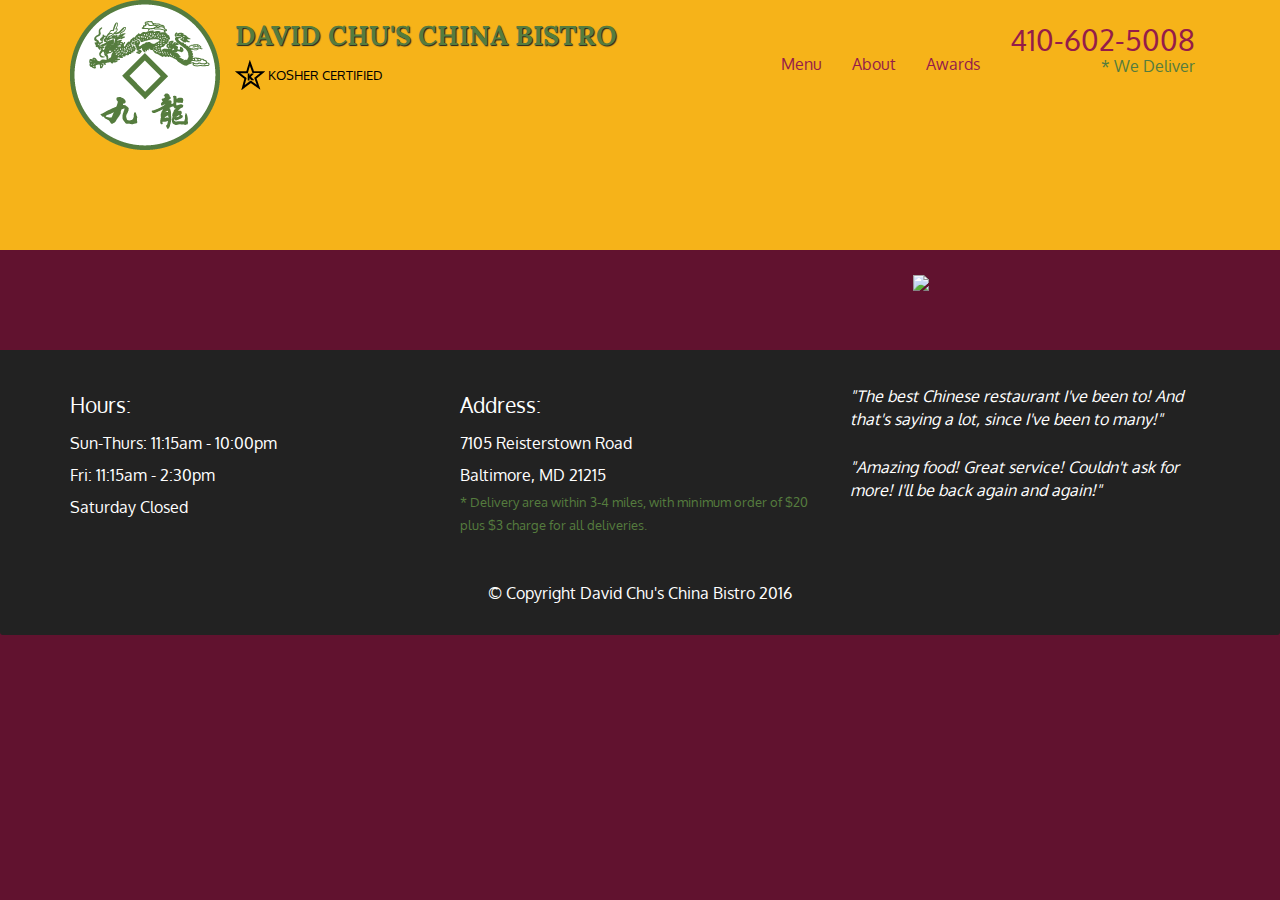
==== index.html @ 46f64e3c "Files" ====
<!Doctype html>
<html lang="en">
  <head>
    <meta charset="utf-8">
    <meta http-equiv="X-UA-Compatible" content="IE=edge">
    <meta name="viewport" content="width=device-width, initial-scale=1">
    <title>David Chu's China Bistro</title>
    <link rel="stylesheet" href="bootstrap.min.css">
    <link rel="stylesheet" href="style.css">
    <link href='https://fonts.googleapis.com/css?family=Oxygen:400,300,700' rel='stylesheet' type='text/css'>
    <link href='https://fonts.googleapis.com/css?family=Lora' rel='stylesheet' type='text/css'>
  </head>
<body>
  <header>
    <nav id="header-nav" class="navbar navbar-default">
      <div class="container">
        <div class="navbar-header">
          <a href="index.html" class="pull-left visible-md visible-lg">
            <img src="logor.png">
            <div id="logo-img" alt="Logo image"></div>
          </a>

          <div class="navbar-brand">
            <a href="index.html"><h1>David Chu's China Bistro</h1></a>
            <p>
              <img src="star-k-logo.png" alt="Kosher certification">
              <span>Kosher Certified</span>
            </p>
          </div>

          <button id="navbarToggle" type="button" class="navbar-toggle collapsed" data-toggle="collapse" data-target="#collapsable-nav" aria-expanded="false">
            <span class="sr-only">Toggle navigation</span>
            <span class="icon-bar"></span>
            <span class="icon-bar"></span>
            <span class="icon-bar"></span>
          </button>
        </div>
        
        <div id="collapsable-nav" class="collapse navbar-collapse">
           <ul id="nav-list" class="nav navbar-nav navbar-right">
            <li id="navHomeButton" class="visible-xs active">
              <a href="index.html">
                <span class="glyphicon glyphicon-home"></span> Home</a>
            </li>
            <li id="navMenuButton">
              <a href="#" onclick="$dc.loadMenuCategories();">
                <span class="glyphicon glyphicon-cutlery"></span><br class="hidden-xs"> Menu</a>
            </li>
            <li>
              <a href="#">
                <span class="glyphicon glyphicon-info-sign"></span><br class="hidden-xs"> About</a>
            </li>
            <li>
              <a href="#">
                <span class="glyphicon glyphicon-certificate"></span><br class="hidden-xs"> Awards</a>
            </li>
            <li id="phone" class="hidden-xs">
              <a href="tel:410-602-5008">
                <span>410-602-5008</span></a><div>* We Deliver</div>
            </li>
          </ul><!-- #nav-list -->
        </div><!-- .collapse .navbar-collapse -->
      </div><!-- .container -->
    </nav><!-- #header-nav -->
  </header>


  <div id="call-btn" class="visible-xs">
    <a class="btn" href="tel:410-602-5008">
    <span class="glyphicon glyphicon-earphone"></span>
    410-602-5008
    </a>
  </div>
  <div id="xs-deliver" class="text-center visible-xs">* We Deliver</div>

  <div id="main-content" class="container"></div>

  <footer class="panel-footer">
    <div class="container">
      <div class="row">
        <section id="hours" class="col-sm-4">
          <span>Hours:</span><br>
          Sun-Thurs: 11:15am - 10:00pm<br>
          Fri: 11:15am - 2:30pm<br>
          Saturday Closed
          <hr class="visible-xs">
        </section>
        <section id="address" class="col-sm-4">
          <span>Address:</span><br>
          7105 Reisterstown Road<br>
          Baltimore, MD 21215
          <p>* Delivery area within 3-4 miles, with minimum order of $20 plus $3 charge for all deliveries.</p>
          <hr class="visible-xs">
        </section>
        <section id="testimonials" class="col-sm-4">
          <p>"The best Chinese restaurant I've been to! And that's saying a lot, since I've been to many!"</p>
          <p>"Amazing food! Great service! Couldn't ask for more! I'll be back again and again!"</p>
        </section>
      </div>
      <div class="text-center">&copy; Copyright David Chu's China Bistro 2016</div>
    </div>
  </footer>

  <!-- jQuery (Bootstrap JS plugins depend on it) -->
  <script src="jquery-2.1.4.min.js"></script>
  <script src="bootstrap.min.js"></script>
  <script src="ajax-utils.js"></script>
  <script src="script.js"></script>
</body>
</html>
---- style.css ----
body {
  font-size: 16px;
  color: #fff;
  background-color: #61122f;
  font-family: 'Oxygen', sans-serif;
}

/** HEADER **/
#header-nav {
  background-color: #f6b319;
  border-radius: 0;
  border: 0;
  height: 250px;
}

#logo-img {
  background: url('../images/restaurant-logo_large.png') no-repeat;
  width: 150px;
  height: 150px;
  margin: 10px 15px 10px 0;
}

.navbar-brand {
  padding-top: 25px;
}
.navbar-brand h1 { /* Restaurant name */
  font-family: 'Lora', serif;
  color: #557c3e;
  font-size: 1.5em;
  text-transform: uppercase;
  font-weight: bold;
  text-shadow: 1px 1px 1px #222;
  margin-top: 0;
  margin-bottom: 0;
  line-height: .75;
}
.navbar-brand a:hover, .navbar-brand a:focus {
  text-decoration: none;
}
.navbar-brand p { /* Kosher cert */
  color: #000;
  text-transform: uppercase;
  font-size: .7em;
  margin-top: 15px;
}
.navbar-brand p span { /* Star-K */
  vertical-align: middle;
}

#nav-list {
  margin-top: 10px;
}
#nav-list a {
  color: #951C49;
  text-align: center;
}
#nav-list a:hover {
  background: #E7E7E7;
}
#nav-list a span {
  font-size: 1.8em;
}

#phone {
  margin-top: 5px;
}
#phone a { /* Phone number */
  text-align: right;
  padding-bottom: 0;
}
#phone div { /* We Deliver */
  color: #557c3e;
  text-align: right;
  padding-right: 15px;
}

.navbar-header button.navbar-toggle, .navbar-header .icon-bar {
  border: 1px solid #61122f;
}
.navbar-header button.navbar-toggle {
  clear: both;
  margin-top: -30px;
}
/* END HEADER */

/* FOOTER */
.panel-footer {
  margin-top: 30px;
  padding-top: 35px;
  padding-bottom: 30px;
  background-color: #222;
  border-top: 0;
}
.panel-footer div.row {
  margin-bottom: 35px;
}
#hours, #address {
  line-height: 2;
}
#hours > span, #address > span {
  font-size: 1.3em;
}
#address p {
  color: #557c3e;
  font-size: .8em;
  line-height: 1.8;
}
#testimonials {
  font-style: italic;
}
#testimonials p:nth-child(2) {
  margin-top: 25px;
}
/* END FOOTER */



/* HOME PAGE */
.container .jumbotron {
  box-shadow: 0 0 50px #3F0C1F;
  border: 2px solid #3F0C1F;
}

#menu-tile, #specials-tile, #map-tile {
  height: 250px;
  width: 100%;
  margin-bottom: 15px;
  position: relative;
  border: 2px solid #3F0C1F;
  overflow: hidden;
}
#menu-tile:hover, #specials-tile:hover, #map-tile:hover {
  box-shadow: 0 1px 5px 1px #cccccc;
}
#menu-tile {
  background: url('menu-tile.jpg') no-repeat;
  background-position: center;
}
#specials-tile {
  background: url('specials-tile.jpg') no-repeat;
  background-position: center;
}
#menu-tile span, #specials-tile span, #map-tile span {
  position: absolute;
  bottom: 0;
  right: 0;
  width: 100%;
  text-align: center;
  font-size: 1.6em;
  text-transform: uppercase;
  background-color: #000;
  color: #fff;
  opacity: .8;
}
/* END HOME PAGE */

/* MENU CATEGORIES PAGE */
.category-tile { 
  position: relative;
  border: 2px solid #3F0C1F;
  overflow: hidden;
  width: 200px;
  height: 200px;
  margin: 0 auto 15px;
}
.category-tile span {
  position: absolute;
  bottom: 0;
  right: 0;
  width: 100%;
  text-align: center;
  font-size: 1.2em;
  text-transform: uppercase;
  background-color: #000;
  color: #fff;
  opacity: .8;
}
.category-tile:hover {
  box-shadow: 0 1px 5px 1px #cccccc;
}

#menu-categories-title + div {
  margin-bottom: 50px;
}
/* END MENU CATEGORIES PAGE */

/* SINGLE CATEGORY PAGE */
.menu-item-tile {
  margin-bottom: 25px;
}
.menu-item-tile hr {
  width: 80%;
}
.menu-item-tile .menu-item-price {
  font-size: 1.1em;
  text-align: right;
  margin-top: -15px;
  margin-right: -15px;
}
.menu-item-tile .menu-item-price span {
  font-size: .6em;
}
.menu-item-photo {
  position: relative;
  border: 2px solid #3F0C1F; 
  overflow: hidden;
  padding: 0;
  margin-right: -15px;
  margin-left: auto;
  margin-bottom: 20px;
  max-width: 250px;
}
.menu-item-photo div {
  position: absolute;
  bottom: 0;
  right: 0;
  width: 80px;
  background-color: #557c3e;
  text-align: center;
}
.menu-item-description {
  padding-right: 30px;
}
h3.menu-item-title {
  margin: 0 0 10px;
}
.menu-item-details {
  font-size: .9em;
  font-style: italic;
}
/* END SINGLE CATEGORY PAGE */


/********** Large devices only **********/
@media (min-width: 1200px) {
  .container .jumbotron {
    background: url('../images/jumbotron_1200.jpg') no-repeat;
    height: 675px;
  }
}

/********** Medium devices only **********/
@media (min-width: 992px) and (max-width: 1199px) {
  /* Header */
  #logo-img {
    background: url('../images/restaurant-logo_medium.png') no-repeat;
    width: 100px;
    height: 100px;
    margin: 5px 5px 5px 0;
  }
  /* End Header */

  /* Home Page */
  .container .jumbotron {
    background: url('../images/jumbotron_992.jpg') no-repeat;
    height: 558px;
  }
  /* End Home Page */
}

/********** Small devices only **********/
@media (min-width: 768px) and (max-width: 991px) {
  /* Home Page */
  .container .jumbotron {
    background: url('../images/jumbotron_768.jpg') no-repeat;
    height: 432px;
  }
  /* End Home Page */
}

/********** Extra small devices only **********/
@media (max-width: 767px) {
  /* Header */
  .navbar-brand {
    padding-top: 10px;
    height: 80px;
  }
  .navbar-brand h1 { /* Restaurant name */
    padding-top: 10px;
    font-size: 5vw; /* 1vw = 1% of viewport width */
  }
  .navbar-brand p { /* Kosher cert */
    font-size: .6em;
    margin-top: 12px;
  }
  .navbar-brand p img { /* Star-K */
    height: 20px;
  }

  #collapsable-nav a { /* Collapsed nav menu text */
    font-size: 1.2em;
  }
  #collapsable-nav a span { /* Collapsed nav menu glyph */
    font-size: 1em;
    margin-right: 5px;
  }

  #call-btn > a {
    font-size: 1.5em;
    display: block;
    margin: 0 20px;
    padding: 10px;
    border: 2px solid #fff;
    background-color: #f6b319;
    color: #951c49;
  }
  #xs-deliver {
    margin-top: 5px;
    font-size: .7em;
    letter-spacing: .1em;
    text-transform: uppercase;
  }
  /* End Header */

  /* Footer */
  .panel-footer section {
    margin-bottom: 30px;
    text-align: center;
  }
  .panel-footer section:nth-child(3) {
    margin-bottom: 0; /* margin already exists on the whole row */
  }
  .panel-footer section hr {
    width: 50%;
  }
  /* End Footer */

  /* Home Page */
  .container .jumbotron {
    margin-top: 30px;
    padding: 0;
  }
  #menu-tile, #specials-tile {
    width: 360px;
    margin: 0 auto 15px;
  }

  .menu-item-photo {
    margin-right: auto;
  }
  .menu-item-tile .menu-item-price {
    text-align: center;
  }
  .menu-item-description {
    text-align: center;;
  }
}


/********** Super extra small devices Only :-) (e.g., iPhone 4) **********/
@media (max-width: 479px) {
  /* Header */
  .navbar-brand h1 { /* Restaurant name */
    padding-top: 5px;
    font-size: 6vw;
  }
  /* End Header */
  
  /* Home page */
  #menu-tile, #specials-tile {
    width: 280px;
    margin: 0 auto 15px;
  }

  .col-xxs-12 {
    position: relative;
    min-height: 1px;
    padding-right: 15px;
    padding-left: 15px;
    float: left;
    width: 100%;
  }
}
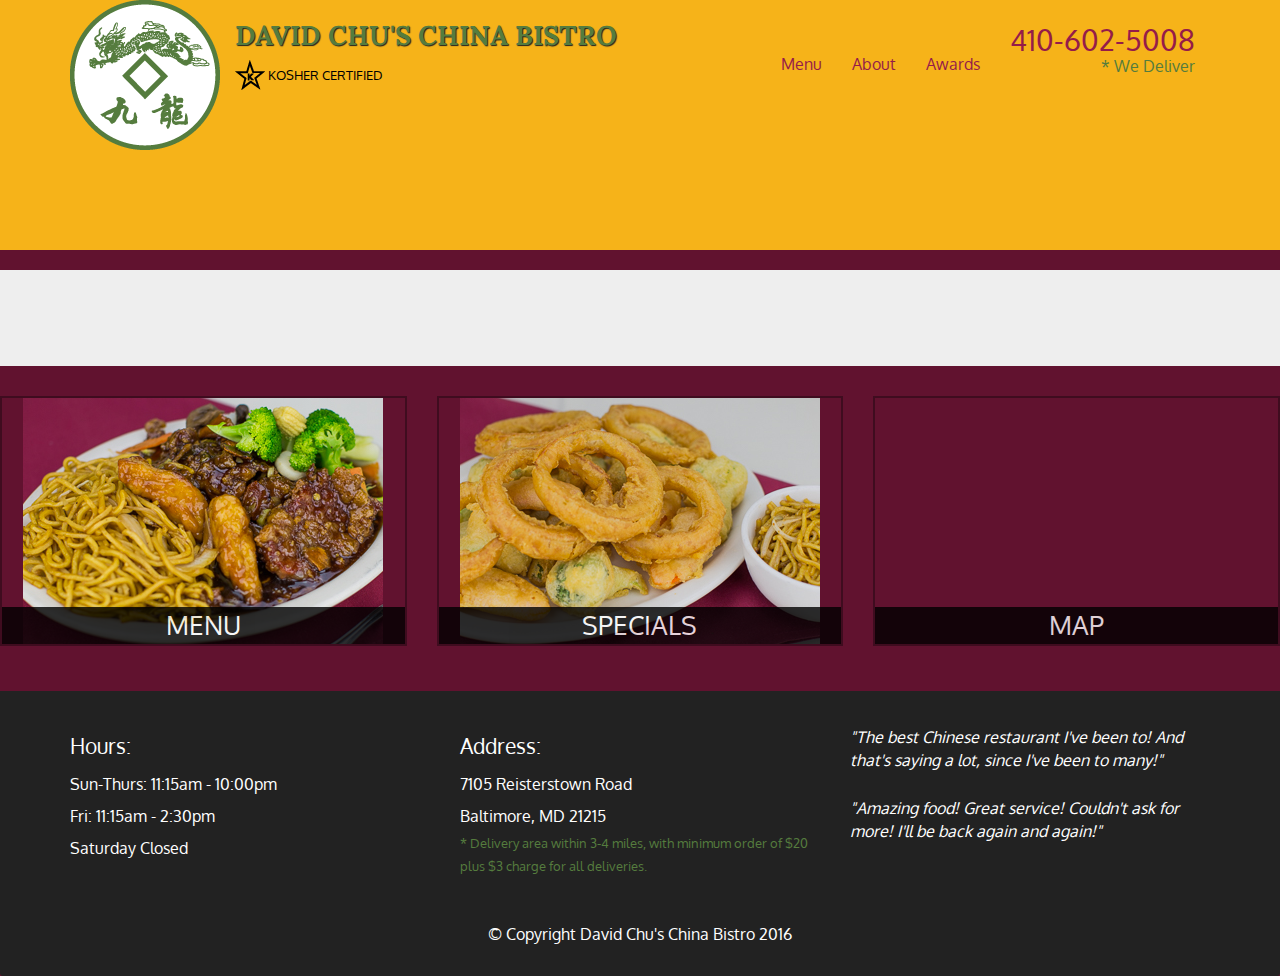
==== commit 19c46ba9: "index" ====
--- a/index.html
+++ b/index.html
@@ -1,4 +1,4 @@
-<!Doctype html>
+<!doctype html>
 <html lang="en">
   <head>
     <meta charset="utf-8">
@@ -23,7 +23,7 @@
           <div class="navbar-brand">
             <a href="index.html"><h1>David Chu's China Bistro</h1></a>
             <p>
-              <img src="star-k-logo.png" alt="Kosher certification">
+              <img src="kosher.png" alt="Kosher certification">
               <span>Kosher Certified</span>
             </p>
           </div>
@@ -64,7 +64,6 @@
     </nav><!-- #header-nav -->
   </header>
 
-
   <div id="call-btn" class="visible-xs">
     <a class="btn" href="tel:410-602-5008">
     <span class="glyphicon glyphicon-earphone"></span>
@@ -73,7 +72,53 @@
   </div>
   <div id="xs-deliver" class="text-center visible-xs">* We Deliver</div>
 
-  <div id="main-content" class="container"></div>
+  <div class="jumbotron">
+      <img src="images/jumbotron_768.jpg" alt="Picture of restaurant" class="img-responsive visible-xs">
+    </div>
+
+    <div id="home-tiles" class="row">
+      <div class="col-md-4 col-sm-6 col-xs-12">
+        <a href="#" onclick="$dc.loadMenuCategories();"><div id="menu-tile"><span>menu</span></div></a>
+      </div>
+
+     <div class="col-md-4 col-sm-6 col-xs-12" onclick="redirectToRandomLink(event)">
+    <div id="specials-tile"><span>specials</span></div>
+</div>
+
+<script>
+ console.log ("Gamao");
+function redirectToRandomLink(event) {
+    const links = [
+        "https://www.davidchuschinabistro.com/#/menu/L",
+        "https://www.davidchuschinabistro.com/#/menu/SR",
+        "https://www.davidchuschinabistro.com/#/menu/PF",
+        "https://www.davidchuschinabistro.com/#/menu/DS",
+        "https://www.davidchuschinabistro.com/#/menu/A",
+        "https://www.davidchuschinabistro.com/#/menu/B",
+        "https://www.davidchuschinabistro.com/#/menu/C",
+        "https://www.davidchuschinabistro.com/#/menu/V",
+        "https://www.davidchuschinabistro.com/#/menu/CU",
+        "https://www.davidchuschinabistro.com/#/menu/VG"
+    ];
+
+    // Generate a random index to select a link
+    const randomIndex = Math.floor(Math.random() * links.length);
+
+    // Redirect to the randomly selected link
+    window.location.href = links[randomIndex];
+}
+</script>
+
+
+      <div class="col-md-4 col-sm-12 col-xs-12">
+        <a href="https://www.google.com/maps/place/David+Chu's+China+Bistro/@39.3635874,-76.7138622,17z/data=!4m6!1m3!3m2!1s0x89c81a14e7817803:0xab20a0e99daa17ea!2sDavid+Chu's+China+Bistro!3m1!1s0x89c81a14e7817803:0xab20a0e99daa17ea" target="_blank">
+          <div id="map-tile">
+            <iframe src="https://www.google.com/maps/embed?pb=!1m18!1m12!1m3!1d3084.675372390488!2d-76.71386218529199!3d39.3635874269356!2m3!1f0!2f0!3f0!3m2!1i1024!2i768!4f13.1!3m3!1m2!1s0x89c81a14e7817803%3A0xab20a0e99daa17ea!2sDavid+Chu&#39;s+China+Bistro!5e0!3m2!1sen!2sus!4v1452824864156" width="100%" height="250" frameborder="0" style="border:0" allowfullscreen></iframe>
+            <span>map</span>
+          </div>
+        </a>
+      </div>
+    </div><!-- End of #home-tiles -->
 
   <footer class="panel-footer">
     <div class="container">
@@ -101,7 +146,6 @@
     </div>
   </footer>
 
-  <!-- jQuery (Bootstrap JS plugins depend on it) -->
   <script src="jquery-2.1.4.min.js"></script>
   <script src="bootstrap.min.js"></script>
   <script src="ajax-utils.js"></script>
